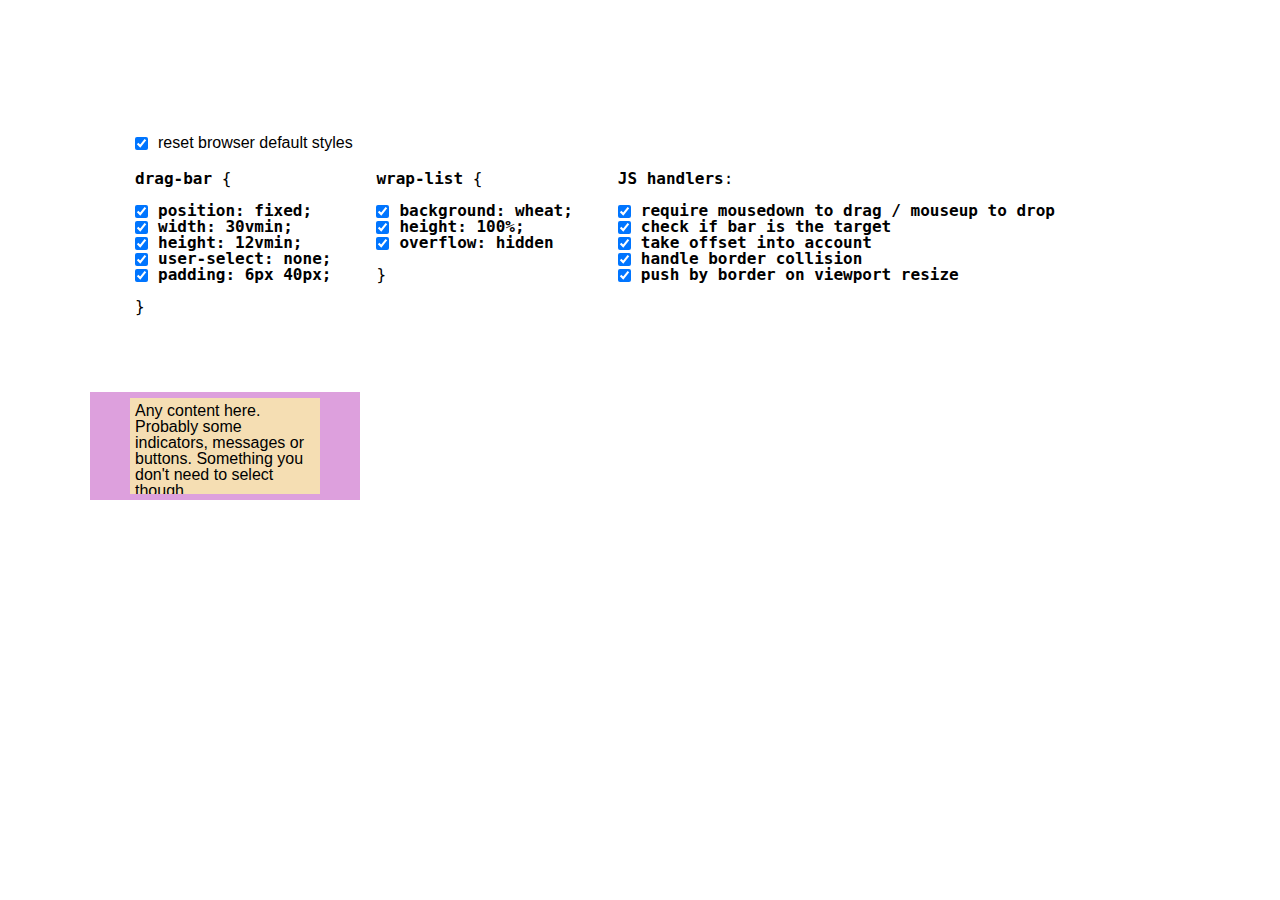
==== interactive-css-js-checkboxes/index.html @ ed5379be "first commit" ====
<!DOCTYPE html>
<html lang="en">

<head id="head">
  <meta charset="UTF-8">
  <meta name="viewport" content="width=device-width, initial-scale=1, minimum-scale=1">

  <link rel="stylesheet" href="reset.css">
  <link rel="stylesheet" href="drag-bar.css">
  <link rel="stylesheet" href="style.css">

  <script src="script.js" defer></script>
  <!-- <script src="app.js" type="module"></script> -->

  <title>Draggable bar</title>
</head>

<body id="body">
  <form>
    <label>
      <input type="checkbox" id="reset" checked>
      reset browser default styles
    </label>

    <hr>

    <fieldset>
      <pre
        ><code
          ><b>drag-bar</b> {
            <label
              ><input type="checkbox" id="bar-fix" checked
              ><b>position: fixed;</b
            ></label
            
            ><label
              ><input type="checkbox" id="bar-width" checked
              ><b>width: 30vmin;</b
            ></label
  
            ><label
              ><input type="checkbox" id="bar-height" checked
              ><b>height: 12vmin;</b
            ></label
  
            ><label
              ><input type="checkbox" id="bar-noselect" checked
              ><b>user-select: none;</b
            ></label
  
            ><label
              ><input type="checkbox" id="bar-pad" checked
              ><b>padding: 6px 40px;</b
            ></label
          ><br>}
        </code>
      </pre>

      <pre
        ><code
          ><b>wrap-list</b> {
            <label
              ><input type="checkbox" id="child-bg" checked
              ><b>background: wheat;</b
            ></label
            
            ><label
              ><input type="checkbox" id="child-height" checked
              ><b>height: 100%;</b
            ></label
  
            ><label
              ><input type="checkbox" id="child-overhide" checked
              ><b>overflow: hidden</b
            ></label
          ><br>}
        </code>
      </pre>

      <pre
        ><code
          ><b>JS handlers</b>:
            <label
              ><input type="checkbox" id="jsClick" checked
              ><b>require mousedown to drag / mouseup to drop</b
            ></label
            
            ><label
              ><input type="checkbox" id="jsTarget" checked
              ><b>check if bar is the target</b
            ></label
            
            ><label
              ><input type="checkbox" id="jsOffset" checked
              ><b>take offset into account</b
            ></label
  
            ><label
              ><input type="checkbox" id="jsCollide" checked
              ><b>handle border collision</b
            ></label
  
            ><label
              ><input type="checkbox" id="jsResize" checked
              ><b>push by border on viewport resize</b
            ></label
          >
        </code>
      </pre>
    </fieldset>
  </form>

  <div>
    <drag-bar id="bar">
      <div>
        Any content here. Probably some indicators, messages or buttons. 
        Something you don't need to select though.
      </div>
    </drag-bar>
  </div>
</body>

</html>
---- interactive-css-js-checkboxes/drag-bar.css ----
/** drag-bar **/
@media screen {
  #body:has(#bar-fix:checked) drag-bar {
    position: fixed;
  }
  
  #body:has(#bar-width:checked) drag-bar {
    width: 30vmin;
  }

  #body:has(#bar-height:checked) drag-bar {
    height: 12vmin;
  }

  #body:has(#bar-noselect:checked) drag-bar {
    user-select: none;
  }

  #body:has(#reset) drag-bar {
      background-color: plum;
  }

  #body:has(#bar-pad:checked) drag-bar {
    padding: 6px 40px;
  }
}

/** drag-bar>:only-child **/
@media screen {
  #body:has(#child-bg:checked) drag-bar>:only-child {
    background: wheat;
  }
  
  #body:has(#child-height:checked) drag-bar>:only-child {
    height: 100%;
  }

  #body:has(#child-overhide:checked) drag-bar>:only-child {
    overflow: hidden;
  }
}
---- interactive-css-js-checkboxes/style.css ----
#body:has(#reset) {
  padding: 10vmin;
}

#body:has(#reset) drag-bar>:only-child {
  padding: 5px;
}

#body:has(#reset) form {
  padding: 5vmin; 
  user-select: none;
}

#body:has(#reset) label {
  display: flex;
  align-items: center;
  gap: 10px;
}

#body:has(#reset) hr {
  height: 20px;
  border: none;
}

#body:has(#reset) fieldset {
  display: flex;
  gap: 5vmin;
  border: none;
}

#body:has(#reset) pre {
  font-family: monospace;
}
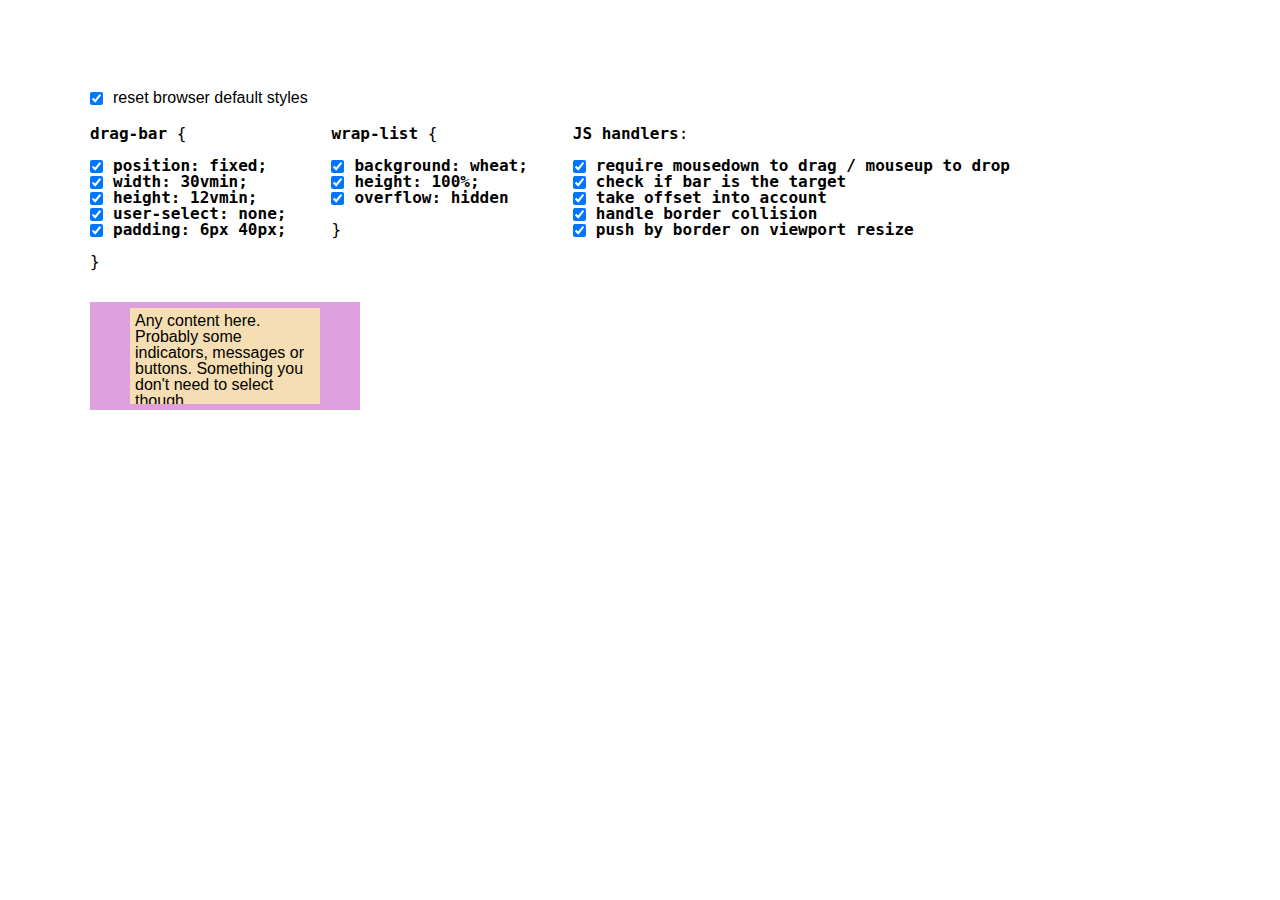
==== commit 4e94b77b: "add different scripts for checkboxes" ====
--- a/interactive-css-js-checkboxes/index.html
+++ b/interactive-css-js-checkboxes/index.html
@@ -9,7 +9,12 @@
   <link rel="stylesheet" href="drag-bar.css">
   <link rel="stylesheet" href="style.css">
 
-  <script src="script.js" defer></script>
+  <!-- <script src="script.js" defer></script> -->
+  <!-- <script src="script00000.js" defer></script> -->
+  <!-- <script src="script10000.js" defer></script> -->
+  <!-- <script src="script11000.js" defer></script> -->
+  <!-- <script src="script11100.js" defer></script> -->
+  <!-- <script src="script11110.js" defer></script> -->
   <!-- <script src="app.js" type="module"></script> -->
 
   <title>Draggable bar</title>
--- a/interactive-css-js-checkboxes/style.css
+++ b/interactive-css-js-checkboxes/style.css
@@ -7,7 +7,6 @@
 }
 
 #body:has(#reset) form {
-  padding: 5vmin; 
   user-select: none;
 }
 
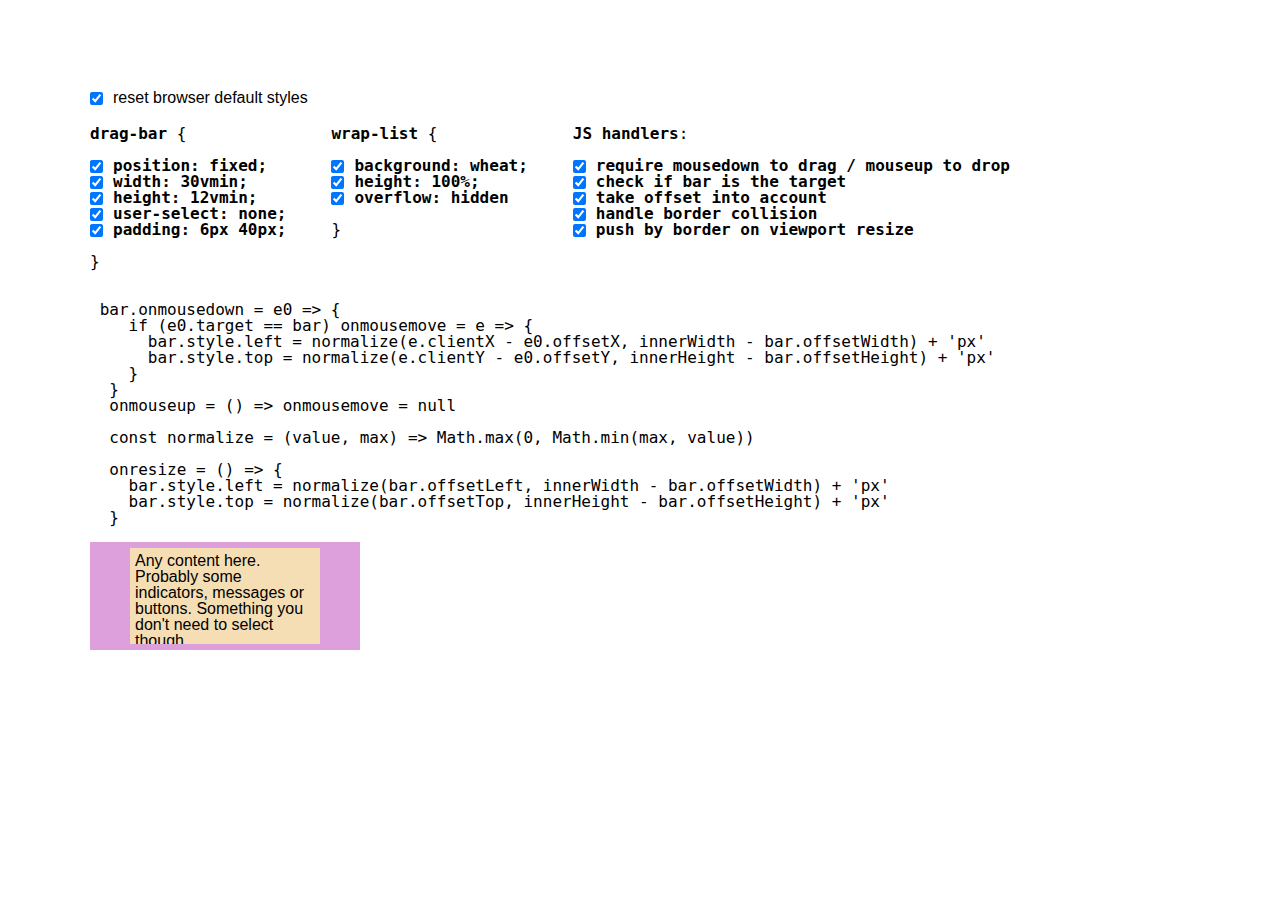
==== commit a972eb10: "handle interactive example js" ====
--- a/interactive-css-js-checkboxes/index.html
+++ b/interactive-css-js-checkboxes/index.html
@@ -9,12 +9,13 @@
   <link rel="stylesheet" href="drag-bar.css">
   <link rel="stylesheet" href="style.css">
 
-  <!-- <script src="script.js" defer></script> -->
+  <script src="script.js" defer></script>
   <!-- <script src="script00000.js" defer></script> -->
   <!-- <script src="script10000.js" defer></script> -->
   <!-- <script src="script11000.js" defer></script> -->
   <!-- <script src="script11100.js" defer></script> -->
   <!-- <script src="script11110.js" defer></script> -->
+  <!-- <script src="script11111.js" defer></script> -->
   <!-- <script src="app.js" type="module"></script> -->
 
   <title>Draggable bar</title>
@@ -83,7 +84,7 @@
       </pre>
 
       <pre
-        ><code
+        ><code id="boxContainer"
           ><b>JS handlers</b>:
             <label
               ><input type="checkbox" id="jsClick" checked
@@ -115,6 +116,25 @@
     </fieldset>
   </form>
 
+  <pre
+    ><code id="codeBlock">
+      const normalize = (value, max) => Math.max(0, Math.min(max, value))
+  
+      bar.onmousedown = e0 => {
+        if (e0.target == bar) onmousemove = e => {
+          bar.style.left = normalize(e.clientX - e0.offsetX, innerWidth - bar.offsetWidth) + 'px'
+          bar.style.top = normalize(e.clientY - e0.offsetY, innerHeight - bar.offsetHeight) + 'px'
+        }
+      }
+      onmouseup = () => onmousemove = null
+      
+      onresize = () => {
+        bar.style.left = normalize(bar.offsetLeft, innerWidth - bar.offsetWidth) + 'px'
+        bar.style.top = normalize(bar.offsetTop, innerHeight - bar.offsetHeight) + 'px'
+      }
+    </code>
+  </pre>
+
   <div>
     <drag-bar id="bar">
       <div>
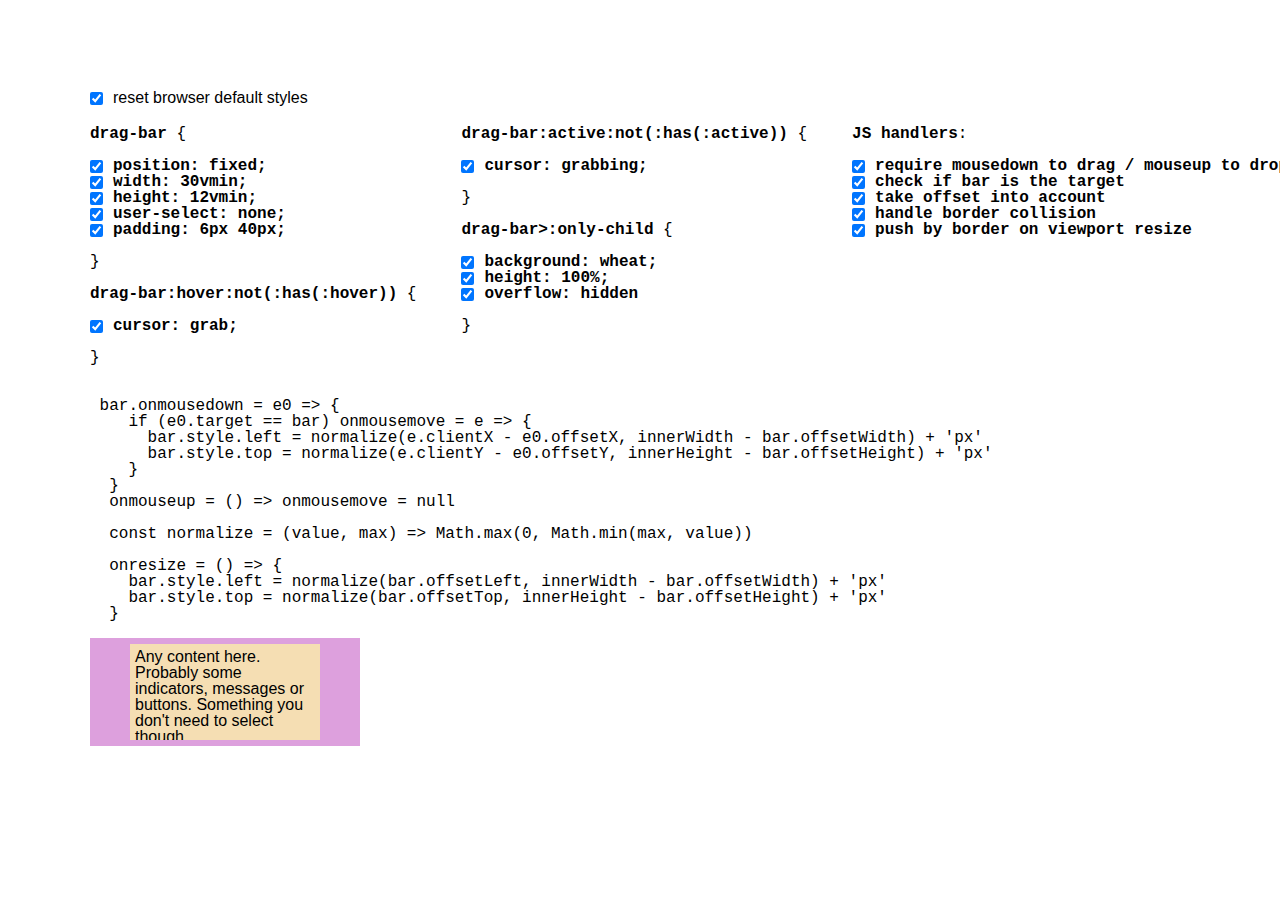
==== commit 73d93410: "finish class component, add readme" ====
--- a/interactive-css-js-checkboxes/index.html
+++ b/interactive-css-js-checkboxes/index.html
@@ -58,13 +58,27 @@
               ><input type="checkbox" id="bar-pad" checked
               ><b>padding: 6px 40px;</b
             ></label
+          ><br>}<br><br
+
+          ><b>drag-bar:hover:not(:has(:hover))</b> {
+            <label
+              ><input type="checkbox" id="bar-hover" checked
+              ><b>cursor: grab;</b
+            ></label
           ><br>}
         </code>
       </pre>
 
       <pre
         ><code
-          ><b>wrap-list</b> {
+          ><b>drag-bar:active:not(:has(:active))</b> {
+            <label
+              ><input type="checkbox" id="bar-active" checked
+              ><b>cursor: grabbing;</b
+            ></label
+          ><br>}<br><br
+
+          ><b>drag-bar>:only-child</b> {
             <label
               ><input type="checkbox" id="child-bg" checked
               ><b>background: wheat;</b
--- a/interactive-css-js-checkboxes/drag-bar.css
+++ b/interactive-css-js-checkboxes/drag-bar.css
@@ -25,6 +25,20 @@
   }
 }
 
+/** drag-bar:hover:not(:has(:hover)) **/
+@media screen {
+  #body:has(#bar-hover:checked) drag-bar:hover:not(:has(:hover)) {
+    cursor: grab;
+  }
+}
+
+/** drag-bar:active:not(:has(:active)) **/
+@media screen {
+  #body:has(#bar-active:checked) drag-bar:active:not(:has(:active)) {
+    cursor: grabbing;
+  }
+}
+
 /** drag-bar>:only-child **/
 @media screen {
   #body:has(#child-bg:checked) drag-bar>:only-child {
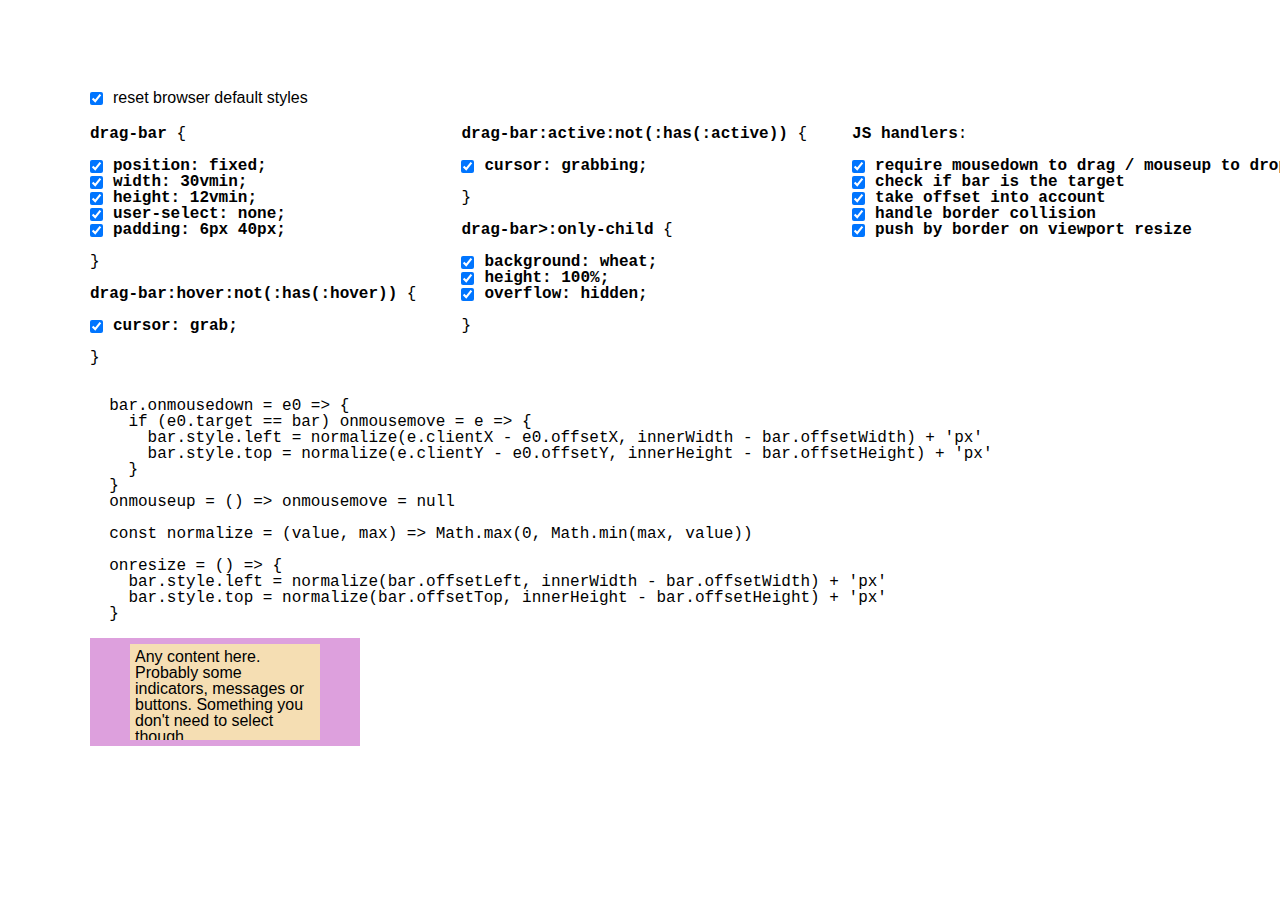
==== commit c48f1c84: "add semicolon" ====
--- a/interactive-css-js-checkboxes/index.html
+++ b/interactive-css-js-checkboxes/index.html
@@ -18,7 +18,7 @@
   <!-- <script src="script11111.js" defer></script> -->
   <!-- <script src="app.js" type="module"></script> -->
 
-  <title>Draggable bar</title>
+  <title>Draggable Bar interactive</title>
 </head>
 
 <body id="body">
@@ -91,7 +91,7 @@
   
             ><label
               ><input type="checkbox" id="child-overhide" checked
-              ><b>overflow: hidden</b
+              ><b>overflow: hidden;</b
             ></label
           ><br>}
         </code>
@@ -131,22 +131,7 @@
   </form>
 
   <pre
-    ><code id="codeBlock">
-      const normalize = (value, max) => Math.max(0, Math.min(max, value))
-  
-      bar.onmousedown = e0 => {
-        if (e0.target == bar) onmousemove = e => {
-          bar.style.left = normalize(e.clientX - e0.offsetX, innerWidth - bar.offsetWidth) + 'px'
-          bar.style.top = normalize(e.clientY - e0.offsetY, innerHeight - bar.offsetHeight) + 'px'
-        }
-      }
-      onmouseup = () => onmousemove = null
-      
-      onresize = () => {
-        bar.style.left = normalize(bar.offsetLeft, innerWidth - bar.offsetWidth) + 'px'
-        bar.style.top = normalize(bar.offsetTop, innerHeight - bar.offsetHeight) + 'px'
-      }
-    </code>
+    ><code id="codeBlock"></code>
   </pre>
 
   <div>
